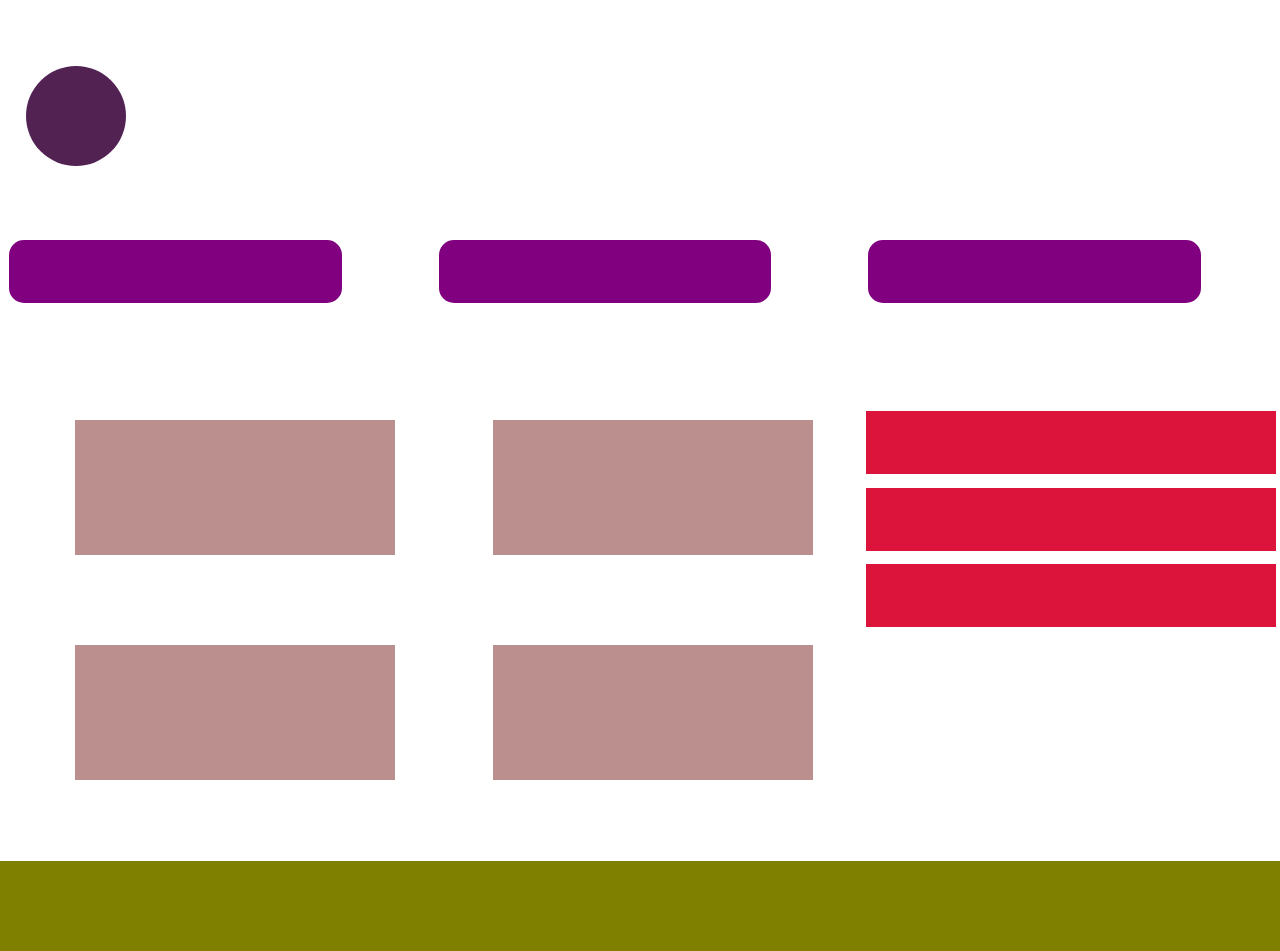
==== index3.html @ 3f69641a "exc3" ====
<!DOCTYPE html>
<html lang="en">

<head>
  <meta charset="UTF-8">
  <meta name="viewport" content="width=device-width, initial-scale=1.0">
  <link rel="stylesheet" href="styles3.css">
  <title>Document</title>
</head>

<body>
  <header>
    <div class="header"></div>
  </header>
  <main>
    <article class="my_aside">
      <div class="aside"></div>
      <div class="aside"></div>
      <div class="aside"></div>
    </article>
    <article>
      <article class="all_main">
        <div class="my_main"></div>
        <div class="my_main"></div>
        <div class="my_main"></div>
        <div class="my_main"></div>
        <article class="side">
          <div class="side_bar"></div>
          <div class="side_bar"></div>
          <div class="side_bar"></div>
        </article>
      </article>

  </main>
  <footer>
    <div class="footer"></div>
  </footer>
</body>

</html>
---- styles3.css ----
* {
  box-sizing: border-box;
  padding: 0;
  margin: 0;
}

body {
  min-height: 100vh;

}

header {
  height: 20vh;
  width: 100vw;
  display: flex;
  justify-content: center;
  align-items: center;
}

.header {
  height: 100px;
  width: 100px;
  background-color: rgba(56, 2, 56, 0.872);
  border-radius: 50%
}

main {
  height: 70vh;
  width: 100vw;
  display: flex;
  flex-direction: column;
  justify-content: space-between;
}

.aside {
  background-color: purple;
  width: 98vw;
  height: 7vh;
  margin: 1vh;
  border-radius: 15px;

}

.my_main {
  background-color: rosybrown;
  height: 7vh;
  margin: 1vh;
  width: 98vw;
}

.side {
  display: flex;
  justify-content: space-around;
}

.side_bar {
  background-color: crimson;
  height: 7vh;
  width: 32vw;
  margin-bottom: 1vh;
}

footer {
  height: 10vh;
}

.footer {
  background-color: olive;
  height: 10vh;

}

@media screen and (min-width: 480px) {
  header {
    justify-content: start;
    margin: 2%;
  }

  .my_aside {
    display: grid;
    grid-template-rows: 1fr;
    grid-template-columns: 1fr 1fr 1fr;
    gap: 1vh;
  }

  .aside {
    width: 26vw;
  }

  .all_main {
    display: grid;
    grid-template-rows: 1fr 1fr;
    grid-template-columns: 1fr 1fr 1fr;
    margin-left: 2vw;
    grid-template-areas: "main1 main2 "
      "main3 main4 ";
      justify-items: center;
      height:50vh;
      
  }

  .my_main {
    width: 25vw;
    height: 15vh;
  }

  .all_main>.my_main:nth-child(1) {
    grid-area: main1;
  }

  .all_main>.my_main:nth-child(2) {
    grid-area: main2;
  }

  .all_main>.my_main:nth-child(3) {
    grid-area: main3;
  }

  .all_main>.my_main:nth-child(4) {
    grid-area: main4;
  }

  .side {
    display: flex;
    flex-direction: column;
    align-items: start;
    justify-content: space-between;
  }
}
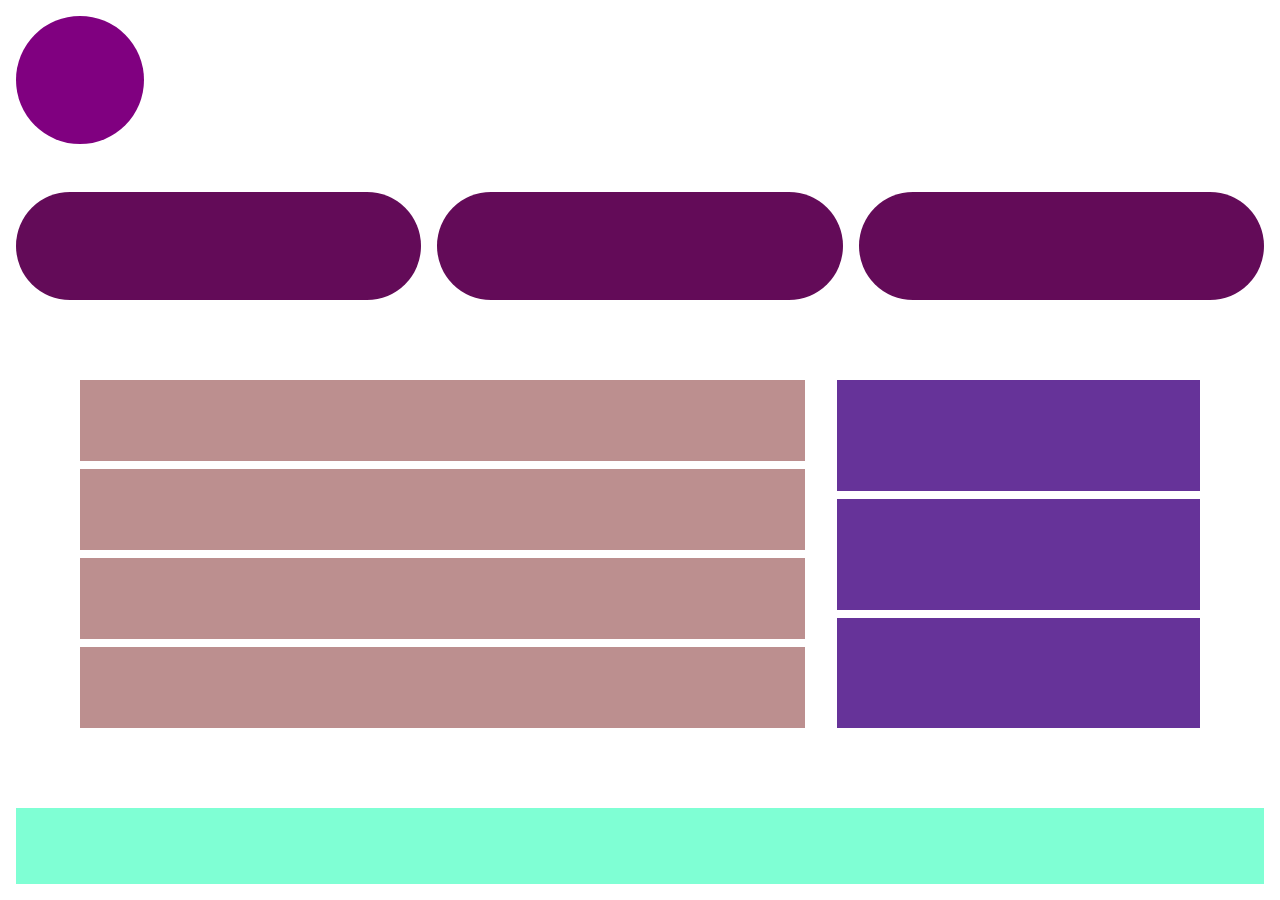
==== commit 7f59d05b: "last changes" ====
--- a/index3.html
+++ b/index3.html
@@ -12,25 +12,23 @@
   <header>
     <div class="header"></div>
   </header>
+  <article class="my_aside">
+    <div class="aside"></div>
+    <div class="aside"></div>
+    <div class="aside"></div>
+  </article>
   <main>
-    <article class="my_aside">
-      <div class="aside"></div>
-      <div class="aside"></div>
-      <div class="aside"></div>
+    <article class="main-content">
+      <div class="my_main"></div>
+      <div class="my_main"></div>
+      <div class="my_main"></div>
+      <div class="my_main"></div>
     </article>
-    <article>
-      <article class="all_main">
-        <div class="my_main"></div>
-        <div class="my_main"></div>
-        <div class="my_main"></div>
-        <div class="my_main"></div>
-        <article class="side">
-          <div class="side_bar"></div>
-          <div class="side_bar"></div>
-          <div class="side_bar"></div>
-        </article>
-      </article>
-
+    <article class="side">
+      <div class="side_bar"></div>
+      <div class="side_bar"></div>
+      <div class="side_bar"></div>
+    </article>
   </main>
   <footer>
     <div class="footer"></div>
--- a/styles3.css
+++ b/styles3.css
@@ -5,125 +5,241 @@
 }
 
 body {
+  display: flex;
+  padding: 1rem;
+  flex-direction: column;
+  min-height: 100dvh;
   min-height: 100vh;
-
+  gap: 1rem;
 }
 
 header {
-  height: 20vh;
-  width: 100vw;
-  display: flex;
-  justify-content: center;
-  align-items: center;
+  align-self: center;
+  flex: 0.3;
 }
 
 .header {
-  height: 100px;
-  width: 100px;
-  background-color: rgba(56, 2, 56, 0.872);
-  border-radius: 50%
-}
-
+  width: 8rem;
+  height: 8rem;
+  background-color: purple;
+  border-radius: 50%;
+  flex: 1;
+}
+
+.my_aside {
+  display: flex;
+  flex-direction: column;
+  flex: 1;
+  gap: 1rem;
+
+}
 main {
-  height: 70vh;
-  width: 100vw;
-  display: flex;
-  flex-direction: column;
-  justify-content: space-between;
-}
-
-.aside {
-  background-color: purple;
-  width: 98vw;
-  height: 7vh;
-  margin: 1vh;
-  border-radius: 15px;
-
+  display: flex;
+  flex-direction: column;
+  flex: 3;
+  gap: 1rem;
+}
+
+
+
+.main-content {
+  display: flex;
+  flex-direction: column;
+  flex: 1;
+  gap: 1rem
 }
 
 .my_main {
   background-color: rosybrown;
-  height: 7vh;
-  margin: 1vh;
-  width: 98vw;
+  flex: 1;
+}
+
+.aside {
+  border-radius: 5rem;
+  background-color: rgb(99, 11, 88);
+  flex: 1;
+
 }
 
 .side {
   display: flex;
-  justify-content: space-around;
+  flex-direction: row;
+  flex: 0.25;
+  gap: 1rem;
 }
 
 .side_bar {
-  background-color: crimson;
-  height: 7vh;
-  width: 32vw;
-  margin-bottom: 1vh;
+  background-color: rebeccapurple;
+  flex: 1;
 }
 
 footer {
-  height: 10vh;
-}
-
-.footer {
-  background-color: olive;
-  height: 10vh;
-
-}
-
-@media screen and (min-width: 480px) {
+  flex: 0.7;
+  background-color: aquamarine;
+}
+
+
+
+@media (min-width: 600px) {
+
   header {
-    justify-content: start;
-    margin: 2%;
+    align-self: flex-start;
   }
 
   .my_aside {
-    display: grid;
-    grid-template-rows: 1fr;
-    grid-template-columns: 1fr 1fr 1fr;
-    gap: 1vh;
+    flex-direction: row;
+    flex:1
   }
-
-  .aside {
-    width: 26vw;
-  }
-
-  .all_main {
-    display: grid;
-    grid-template-rows: 1fr 1fr;
-    grid-template-columns: 1fr 1fr 1fr;
-    margin-left: 2vw;
-    grid-template-areas: "main1 main2 "
-      "main3 main4 ";
-      justify-items: center;
-      height:50vh;
-      
-  }
-
-  .my_main {
-    width: 25vw;
-    height: 15vh;
-  }
-
-  .all_main>.my_main:nth-child(1) {
-    grid-area: main1;
-  }
-
-  .all_main>.my_main:nth-child(2) {
-    grid-area: main2;
-  }
-
-  .all_main>.my_main:nth-child(3) {
-    grid-area: main3;
-  }
-
-  .all_main>.my_main:nth-child(4) {
-    grid-area: main4;
-  }
-
-  .side {
-    display: flex;
-    flex-direction: column;
-    align-items: start;
+  
+  
+  main {
+    flex-direction: row;
+    flex: 3;
+    gap: 2rem;
+    margin: 4rem;
+}
+  .main-content{
+    display: flex;
+    flex-direction: column;
+    flex: 2;
+    gap: 0.5rem;
+    flex-wrap: wrap;
+}
+
+ 
+.side{
+  display: flex;
+  flex-direction: column;
+  flex: 1;
+  gap: 0.5rem;
+}
+
+
+
+
+
+
+
+  */
+  /* 
+  html, body {
+    height: 100%;
+}
+
+body {
+    margin: 0;
+    display: flex;
+    flex-direction: column;
+    padding: 1rem;
+    gap: 2rem;
+}
+
+header {
+    flex: 1;
+    display: flex;
+    flex-direction: row;
+    gap: 1rem;
+}
+
+.header-box {
+    background-color: #4B2963;
+    width: 8rem;
+    height: 8rem;
+    border-radius: 100%;
+}
+
+.menu {
+    display: flex;
+    flex-direction: row;
+    flex: 1;
+    gap: 1rem;
+}
+
+.menu-box {
+    flex: 1;
+    background-color:  #B4488A;
+    border-radius: 5rem;
+}
+
+main {
+    display: flex;
+    flex-direction: row;
+    flex: 2;
     justify-content: space-between;
-  }
-}+    gap: 2rem;
+    margin: 4rem;
+}
+
+footer {
+    background-color: #C1C89A;
+    flex: 1;
+}
+
+.main-content {
+    display: flex;
+    flex-direction: column;
+    flex: 2;
+    gap: 0.5rem;
+    flex-wrap: wrap;
+}
+
+.side-content {
+    display: flex;
+    flex-direction: column;
+    flex: 1;
+    gap: 0.5rem;
+}
+
+.main-box {
+    background-color: #F495A8;
+    height: 48%;
+}
+
+.side-box {
+    background-color: #EF5FAC;
+    flex: 1;
+}
+
+@media (max-width: 600px) {
+    body {
+        gap: 0.5rem;
+    }
+
+    .menu {
+        flex-direction: column;
+        flex: 3;
+        gap: 0.5rem;
+    }
+
+    header {
+        justify-content: center;
+        flex: 2;
+    }
+
+    .header-box {
+        width: 6rem;
+        height: 6rem;
+        align-self: center;
+    }
+
+    main {
+        flex-direction: column;
+        flex: 5;
+        gap: 0.5rem;
+        margin: 0;
+    }
+
+    .main-content {
+        flex-wrap: nowrap;
+        flex: 4;
+    }
+
+    .side-content {
+        flex-direction: row;
+        flex: 1;
+    }
+
+    footer {
+        flex: 2;
+    }
+} */